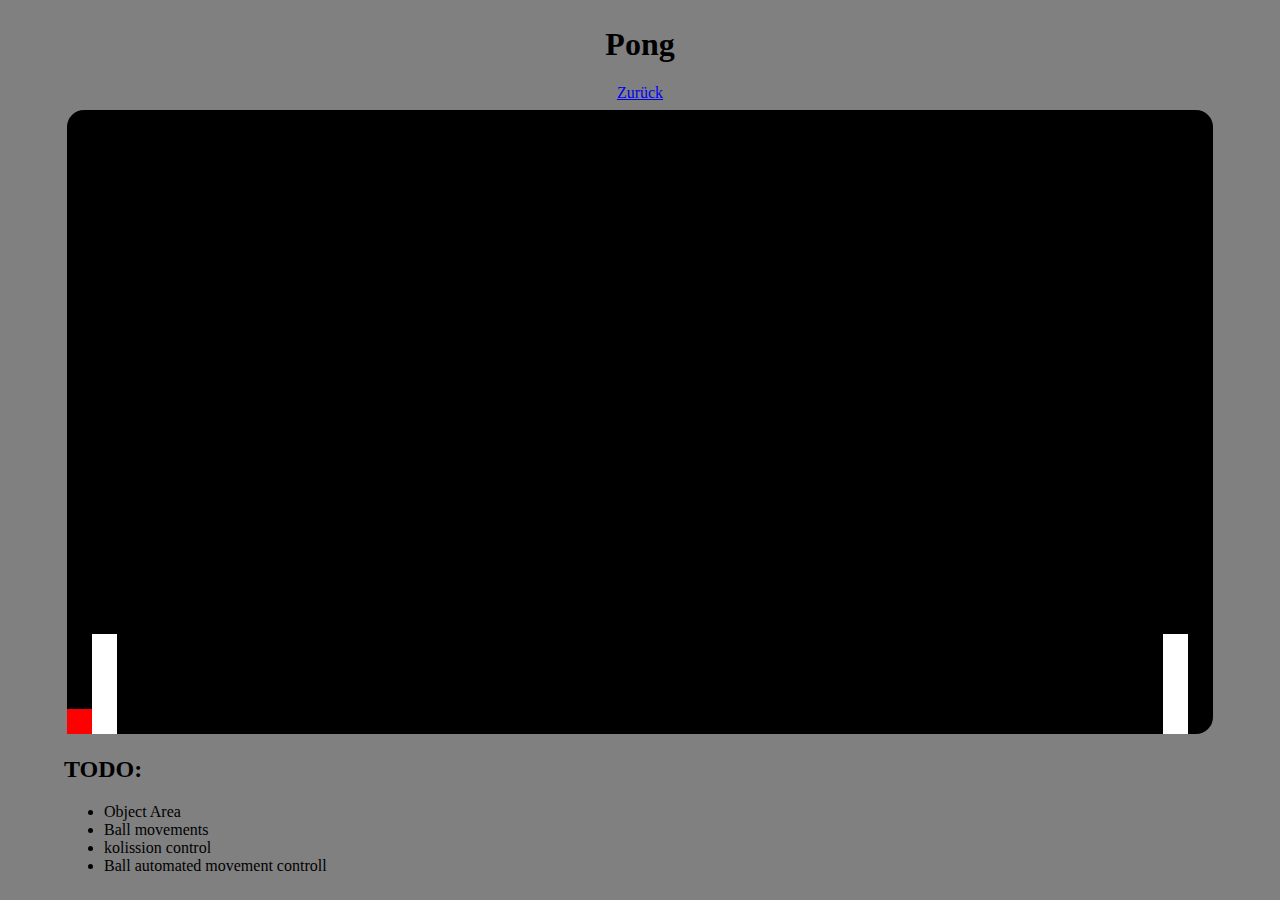
==== games/pong/index.html @ 355b5c80 "Projekt erstellt" ====
<!DOCTYPE html>
<html>
    <head>
        <title>Pong</title>
        <link href="pong.css" rel="stylesheet" type="text/css">
    </head>
    <body>
        <script src="pong.js"></script>
        <content>
            <div></div>
            <div class="header">
                <h1>Pong</h1>
                <a href="../../index.html">Zurück</a>
            </div>
            <div></div>

            <div class="border blacking"></div>
            <div id="main" class="border">
                <div id="pl1" class="player"></div>
                <div id="pl2" class="player"></div>
                <div id="ball"></div>
            </div>
            <div class="border blacking"></div>

            <div></div>
            <div>
                <h2>TODO:</h2>
                <ul>
                    <li>Object Area</li>
                    <li>Ball movements</li>
                    <li>kolission control</li>
                    <li>Ball automated movement controll</li>
                </ul>
            </div>
            <div></div>
        </content>
    </body>
</html>
---- games/pong/pong.css ----
html{
    overflow: hidden;
}

body{
    margin:0;
}

content{
    background-color: gray;
    display: grid;
    grid-template-columns: auto 90% auto;
    grid-template-rows: auto 70% auto;
    align-items: stretch;
}

content > div{
    background-color: gray;
}

.header{
    display: flex;
    align-content: center;
    align-items: center;
    justify-content: center;
    flex-direction: column;
}

.blacking{
    background-color: gray;
}

.border{
    border: 3px solid gray;
    border-radius: 20px;
}

#main{
    background-color: black;
    position: relative;
}

.player{
    position: absolute;
    width: 25px;
    height: 100px;
    background: white;
}

#ball{
    position: absolute;
    width: 25px;
    height: 25px;
    background-color: red;
    bottom:0;
    left:0;
}

#pl1{
    left: 25px;
    bottom:0;
}

#pl2{
    right: 25px;
    bottom:0;
}
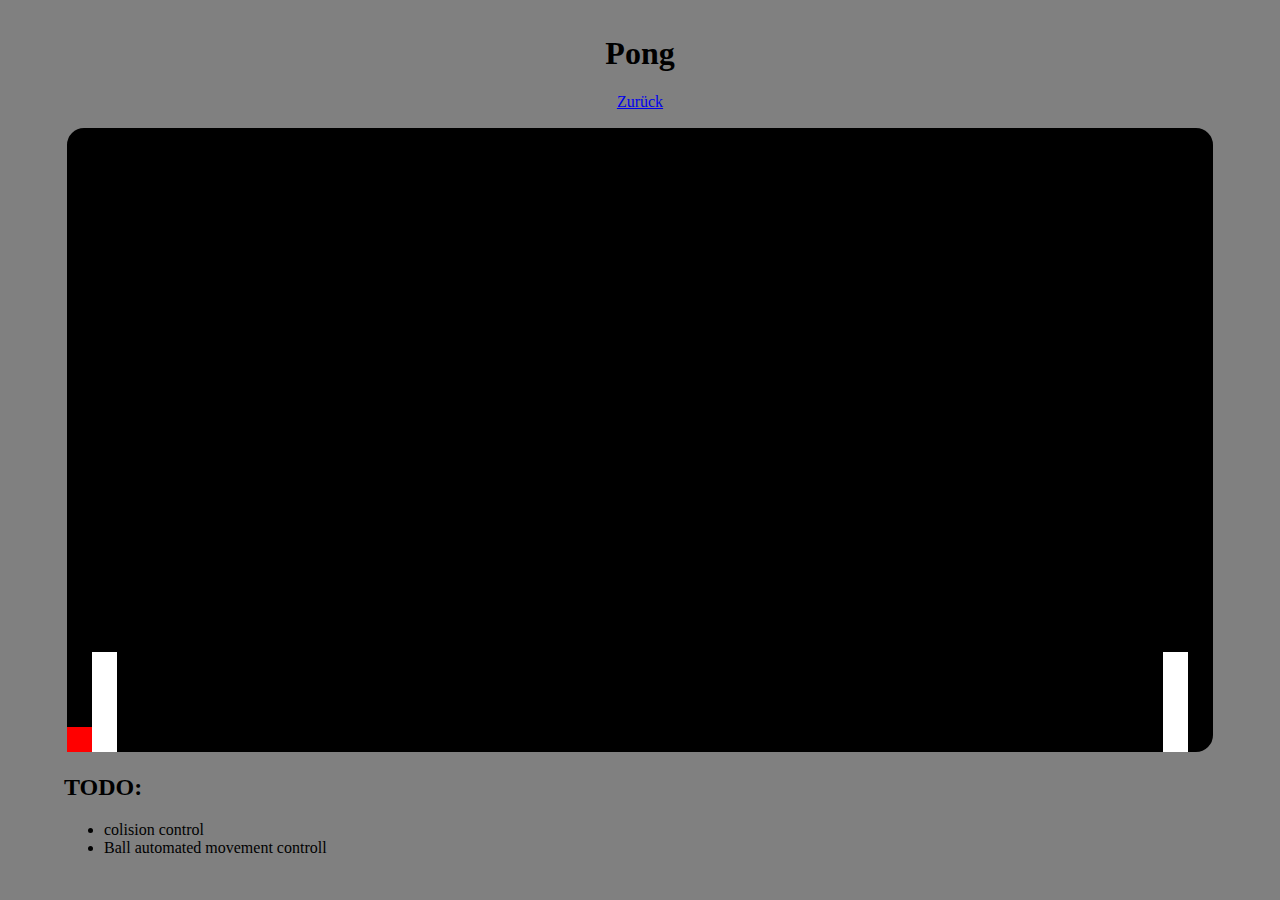
==== commit ba7dc642: "First movements" ====
--- a/games/pong/index.html
+++ b/games/pong/index.html
@@ -26,9 +26,7 @@
             <div>
                 <h2>TODO:</h2>
                 <ul>
-                    <li>Object Area</li>
-                    <li>Ball movements</li>
-                    <li>kolission control</li>
+                    <li>colision control</li>
                     <li>Ball automated movement controll</li>
                 </ul>
             </div>
